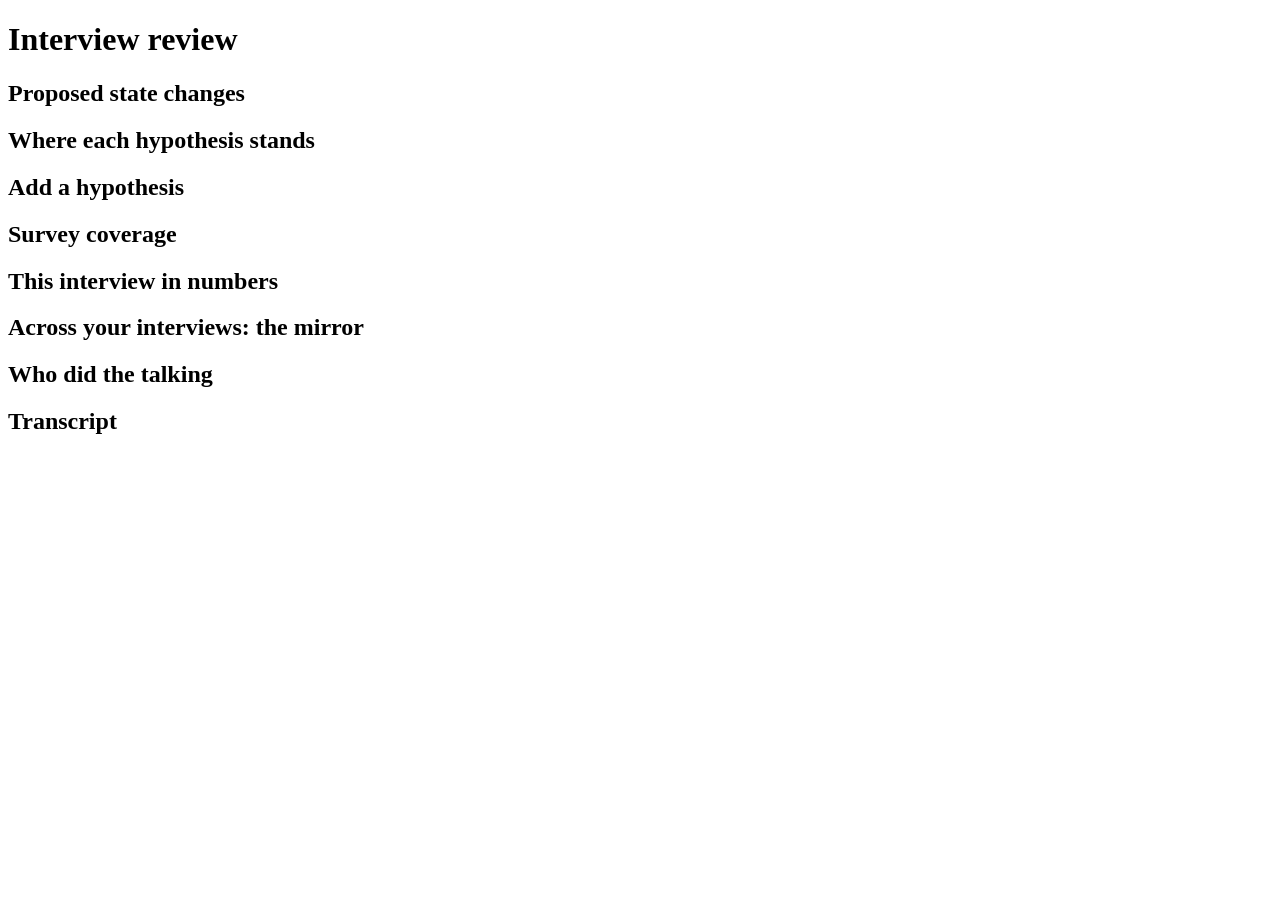
==== app/static/review/index.html @ 7e373423 "feat: Product Discovery Agent -- in-person mode, knowledge base, mirror and prep Renamed from Discov" ====
<!doctype html>
<html lang="en">
<head>
  <meta charset="utf-8">
  <meta name="viewport" content="width=device-width, initial-scale=1">
  <title>Interview review</title>
  <link rel="stylesheet" href="/review.css">
</head>
<body>
  <header>
    <h1 id="heading">Interview review</h1>
    <p class="sub" id="subheading"></p>
    <!--
      The hub is scoped to a PROJECT and the interview is chosen here. It used
      to be a session id typed onto the command line, which is a real reason
      the close-out never happened: reading one call meant knowing its
      timestamp before you could look at it.
    -->
    <!--
      A save's confirmation lives HERE, outside every container the re-render
      empties. It used to be written onto the card that asked for it, where the
      re-read that follows a successful save destroyed it a moment later — the
      operator saw nothing and the test that "proved" otherwise was holding a
      detached node.
    -->
    <p class="save-banner" id="save-banner" hidden></p>
    <!--
      WHO was interviewed. In the header, beside the interview it belongs to,
      because it is part of identifying the call rather than a finding about
      it — and because the counting rule every number further down rests on is
      participants-by-session, which nothing recorded until this field existed.

      Almost every interview on disk has no label, so the empty state is the
      normal rendering of this box and not a failure mode: it says nobody is
      named and offers the box to say so in, rather than showing a blank where
      a name should be.
    -->
    <div class="participant" id="participant"></div>
    <p class="picker-row" id="picker-row" hidden>
      <label for="session-picker">Interview</label>
      <select id="session-picker"></select>
      <span class="note" id="picker-note"></span>
    </p>
  </header>

  <!--
    Standing leads. Every research tool surveyed ends its post-interview
    screen at "evidence captured"; the question none of them answer is which
    belief this call moved. That is the one thing above the fold here.
  -->
  <!--
    The one thing on this page that changes anything. The coach only ever
    PROPOSES a state; the set moves when you say so, here, with the evidence
    the proposal rests on in front of you.
  -->
  <!--
    First on the page, before the proposals and the standings, because every
    number below it is conditional on extraction having run. Until that is
    stated, "Nothing supports this yet" reads as a finding whether or not
    anything was ever looked at.
  -->
  <div id="extraction" class="extraction" hidden></div>

  <section>
    <h2>Proposed state changes</h2>
    <p class="note" id="no-proposals" hidden>
      This interview proposed no hypothesis state changes.
    </p>
    <div id="proposals"></div>
  </section>

  <section>
    <h2>Where each hypothesis stands</h2>
    <p class="note" id="no-hypotheses" hidden>
      No hypotheses authored for this project yet.
    </p>
    <div id="standings"></div>
  </section>

  <!--
    Create and fill in, not full CRUD. The hub is the post-interview surface,
    and a casual edit of an existing rule here is exactly the target-painting
    `criterion_registered_after` exists to catch — so editing is offered, but
    never without its price on screen beside the button.
  -->
  <section>
    <h2>Add a hypothesis</h2>
    <div id="new-hypothesis"></div>
  </section>

  <!--
    Two answers, not one, because they lead to different actions: what this
    call covered, and what the PROJECT has still never asked. The second is
    the one that decides what to do in the next interview, and it is the one
    a per-session view can never give.
  -->
  <section>
    <h2>Survey coverage</h2>
    <p class="note" id="coverage-note"></p>
    <div id="coverage"></div>
  </section>

  <!--
    Counts, not prose. Every claim this interview produced is already drawn
    above with its own quote and citation; what a reader cannot get by
    scrolling is the shape of the call as a whole -- how much was said, how
    much of it the model inferred rather than heard, and how much of it
    reached a belief.
  -->
  <section>
    <h2>This interview in numbers</h2>
    <div id="summary"></div>
  </section>

  <!--
    Directly above the transcript, deliberately: it is a summary OF the thing
    underneath it, and the reader who doubts the ratio can scroll two inches
    to check it. It is also the only measure on this page that costs no model
    call — the words were always on disk and nothing was counting them.
  -->
  <!--
    The one panel about ALL the interviews, not the one on screen: what the
    interviewer keeps doing. Its walked-past moments in THIS interview can be
    lit in the transcript below; the others name their interview and time.
  -->
  <section>
    <h2>Across your interviews: the mirror</h2>
    <p class="note" id="mirror-note"></p>
    <div id="mirror"></div>
  </section>

  <section>
    <h2>Who did the talking</h2>
    <p class="note" id="talk-share-note"></p>
    <div id="talk-share"></div>
  </section>

  <section>
    <h2>Transcript</h2>
    <p class="note" id="no-transcript" hidden>No transcript for this session.</p>
    <div id="transcript"></div>
  </section>

  <p class="error" id="page-error" hidden></p>
  <script src="/review.js"></script>
</body>
</html>
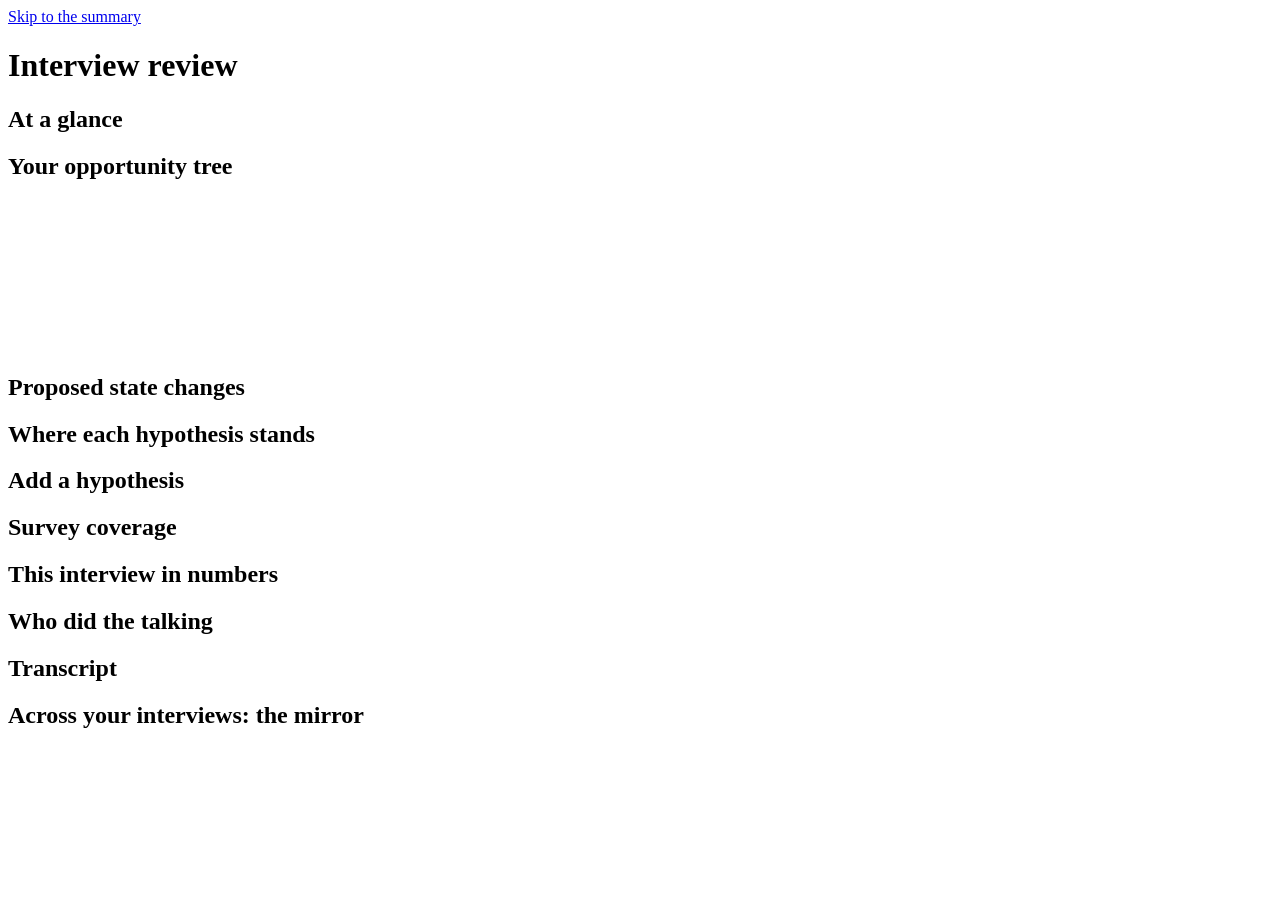
==== commit aa3852f3: "Product Discovery Agent A live interview coach and discovery workspace for product managers: capture" ====
--- a/app/static/review/index.html
+++ b/app/static/review/index.html
@@ -5,17 +5,14 @@
   <meta name="viewport" content="width=device-width, initial-scale=1">
   <title>Interview review</title>
   <link rel="stylesheet" href="/review.css">
+  <link rel="stylesheet" href="/synthesis.css">
+  <link rel="stylesheet" href="/hub-nav.css">
 </head>
 <body>
+  <a class="skip-link" href="#main">Skip to the summary</a>
   <header>
     <h1 id="heading">Interview review</h1>
     <p class="sub" id="subheading"></p>
-    <!--
-      The hub is scoped to a PROJECT and the interview is chosen here. It used
-      to be a session id typed onto the command line, which is a real reason
-      the close-out never happened: reading one call meant knowing its
-      timestamp before you could look at it.
-    -->
     <!--
       A save's confirmation lives HERE, outside every container the re-render
       empties. It used to be written onto the card that asked for it, where the
@@ -36,23 +33,29 @@
       a name should be.
     -->
     <div class="participant" id="participant"></div>
+  </header>
+
+  <!--
+    The section nav: a left rail on a wide screen, a sticky bar on a narrow
+    one. The interview picker lives in it so that changing interview is always
+    in reach; the links are built by hub-nav.js from its section list, in the
+    two groups "This interview" and "Across interviews".
+
+    The hub is scoped to a PROJECT and the interview is chosen here. It used
+    to be a session id typed onto the command line, which is a real reason
+    the close-out never happened: reading one call meant knowing its
+    timestamp before you could look at it.
+  -->
+  <nav class="hub-nav" id="hub-nav" aria-label="Sections">
     <p class="picker-row" id="picker-row" hidden>
       <label for="session-picker">Interview</label>
       <select id="session-picker"></select>
       <span class="note" id="picker-note"></span>
     </p>
-  </header>
-
-  <!--
-    Standing leads. Every research tool surveyed ends its post-interview
-    screen at "evidence captured"; the question none of them answer is which
-    belief this call moved. That is the one thing above the fold here.
-  -->
-  <!--
-    The one thing on this page that changes anything. The coach only ever
-    PROPOSES a state; the set moves when you say so, here, with the evidence
-    the proposal rests on in front of you.
-  -->
+    <div class="nav-links" id="hub-nav-links"></div>
+  </nav>
+
+  <main id="main" tabindex="-1">
   <!--
     First on the page, before the proposals and the standings, because every
     number below it is conditional on extraction having run. Until that is
@@ -61,16 +64,54 @@
   -->
   <div id="extraction" class="extraction" hidden></div>
 
-  <section>
+  <!--
+    The page's first screen: every section's bottom line, each linking to its
+    section. The lines are computed by code from the payloads the sections
+    draw from (hub-lines.js), never written by a model.
+  -->
+  <section id="glance" class="glance" aria-labelledby="glance-title">
+    <h2 id="glance-title">At a glance</h2>
+    <div id="glance-rows"></div>
+  </section>
+
+  <!--
+    The page's lead: what recurs across ALL the interviews, as the
+    opportunity solution tree. Shows the cached `synthesize` result only;
+    this page never calls a model.
+  -->
+  <section id="sec-synthesis">
+    <h2>Your opportunity tree</h2>
+    <p class="bottom-line" id="line-synthesis" hidden></p>
+    <p class="note" id="synthesis-note"></p>
+    <div id="synthesis"></div>
+    <!-- The tree view's connectors are SVG. The parser gives this element the SVG
+         namespace, which synthesis-canvas.js borrows, so no namespace URL is
+         written into a script (gate six forbids any URL in a static asset). -->
+    <svg id="ost-svg" hidden aria-hidden="true"></svg>
+  </section>
+
+  <!--
+    Standing leads. Every research tool surveyed ends its post-interview
+    screen at "evidence captured"; the question none of them answer is which
+    belief this call moved. That is the one thing above the fold here.
+  -->
+  <!--
+    The one thing on this page that changes anything. The coach only ever
+    PROPOSES a state; the set moves when you say so, here, with the evidence
+    the proposal rests on in front of you.
+  -->
+  <section id="sec-proposals">
     <h2>Proposed state changes</h2>
+    <p class="bottom-line" id="line-proposals" hidden></p>
     <p class="note" id="no-proposals" hidden>
       This interview proposed no hypothesis state changes.
     </p>
     <div id="proposals"></div>
   </section>
 
-  <section>
+  <section id="sec-standings">
     <h2>Where each hypothesis stands</h2>
+    <p class="bottom-line" id="line-standings" hidden></p>
     <p class="note" id="no-hypotheses" hidden>
       No hypotheses authored for this project yet.
     </p>
@@ -83,8 +124,9 @@
     `criterion_registered_after` exists to catch — so editing is offered, but
     never without its price on screen beside the button.
   -->
-  <section>
+  <section id="sec-add">
     <h2>Add a hypothesis</h2>
+    <p class="bottom-line" id="line-add" hidden></p>
     <div id="new-hypothesis"></div>
   </section>
 
@@ -94,8 +136,9 @@
     the one that decides what to do in the next interview, and it is the one
     a per-session view can never give.
   -->
-  <section>
+  <section id="sec-coverage">
     <h2>Survey coverage</h2>
+    <p class="bottom-line" id="line-coverage" hidden></p>
     <p class="note" id="coverage-note"></p>
     <div id="coverage"></div>
   </section>
@@ -107,8 +150,9 @@
     much of it the model inferred rather than heard, and how much of it
     reached a belief.
   -->
-  <section>
+  <section id="sec-numbers">
     <h2>This interview in numbers</h2>
+    <p class="bottom-line" id="line-numbers" hidden></p>
     <div id="summary"></div>
   </section>
 
@@ -118,30 +162,47 @@
     to check it. It is also the only measure on this page that costs no model
     call — the words were always on disk and nothing was counting them.
   -->
+  <section id="sec-talk">
+    <h2>Who did the talking</h2>
+    <p class="bottom-line" id="line-talk" hidden></p>
+    <p class="note" id="talk-share-note"></p>
+    <div id="talk-share"></div>
+  </section>
+
+  <section id="sec-transcript">
+    <h2>Transcript</h2>
+    <p class="bottom-line" id="line-transcript" hidden></p>
+    <p class="note" id="no-transcript" hidden>No transcript for this session.</p>
+    <div id="transcript"></div>
+  </section>
+
   <!--
     The one panel about ALL the interviews, not the one on screen: what the
     interviewer keeps doing. Its walked-past moments in THIS interview can be
-    lit in the transcript below; the others name their interview and time.
-  -->
-  <section>
+    lit in the transcript above; the others name their interview and time.
+  -->
+  <section id="sec-mirror">
     <h2>Across your interviews: the mirror</h2>
+    <p class="bottom-line" id="line-mirror" hidden></p>
     <p class="note" id="mirror-note"></p>
     <div id="mirror"></div>
   </section>
 
-  <section>
-    <h2>Who did the talking</h2>
-    <p class="note" id="talk-share-note"></p>
-    <div id="talk-share"></div>
-  </section>
-
-  <section>
-    <h2>Transcript</h2>
-    <p class="note" id="no-transcript" hidden>No transcript for this session.</p>
-    <div id="transcript"></div>
-  </section>
-
   <p class="error" id="page-error" hidden></p>
+  </main>
+  <script src="/hub-lines.js"></script>
+  <script src="/hub-coverage.js"></script>
+  <script src="/hub-collapse.js"></script>
+  <script src="/hub-nav.js"></script>
   <script src="/review.js"></script>
+  <script src="/synthesis-dom.js"></script>
+  <script src="/synthesis-marks.js"></script>
+  <script src="/synthesis-node.js"></script>
+  <script src="/synthesis-filter.js"></script>
+  <script src="/synthesis-extras.js"></script>
+  <script src="/synthesis-layout.js"></script>
+  <script src="/synthesis-pan.js"></script>
+  <script src="/synthesis-canvas.js"></script>
+  <script src="/synthesis.js"></script>
 </body>
 </html>
